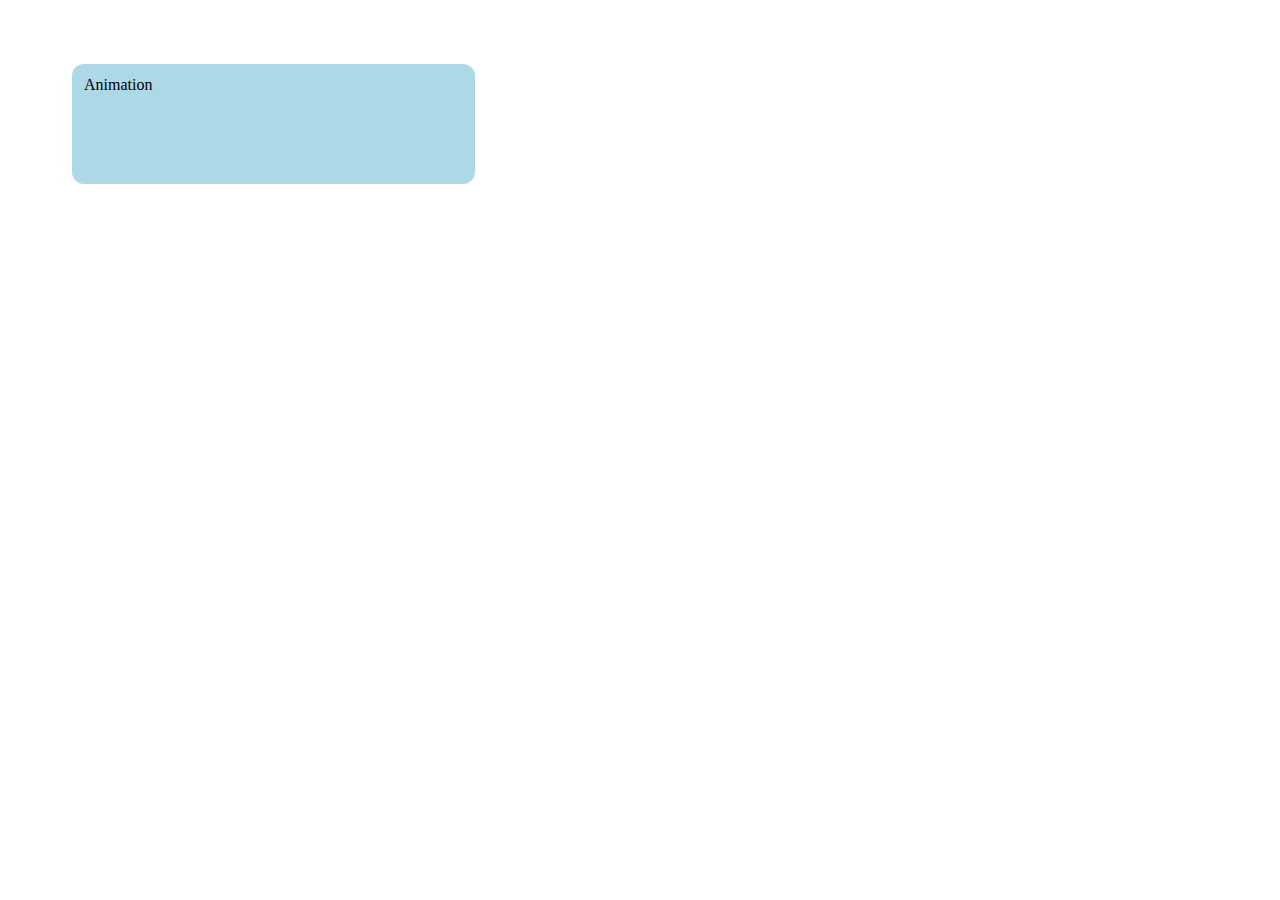
==== index.html @ ed57998a "css-animation by Transition" ====
<!DOCTYPE html>
<html lang="en">
<head>
    <meta charset="UTF-8">
    <meta name="viewport" content="width=device-width, initial-scale=1.0">
    <title>Document</title>
    <link rel="stylesheet" href="style.css">
</head>
<body>
  <div>Animation</div>
</body>
</html>
---- style.css ----
div{
    background-color: lightblue;
    width:30%;
    height:6em;
    border-radius:12px;
    padding:12px;
    margin:4em;
    /* transition-property: width;
    transition-duration: 1s;
    transition-timing-function: ease;
    transition-delay: 1s; */
    transition: width 1s ease 1s,transform 1s ease 0s;
}
div:hover{
    width:50%;
    transform: rotate(180deg);
}
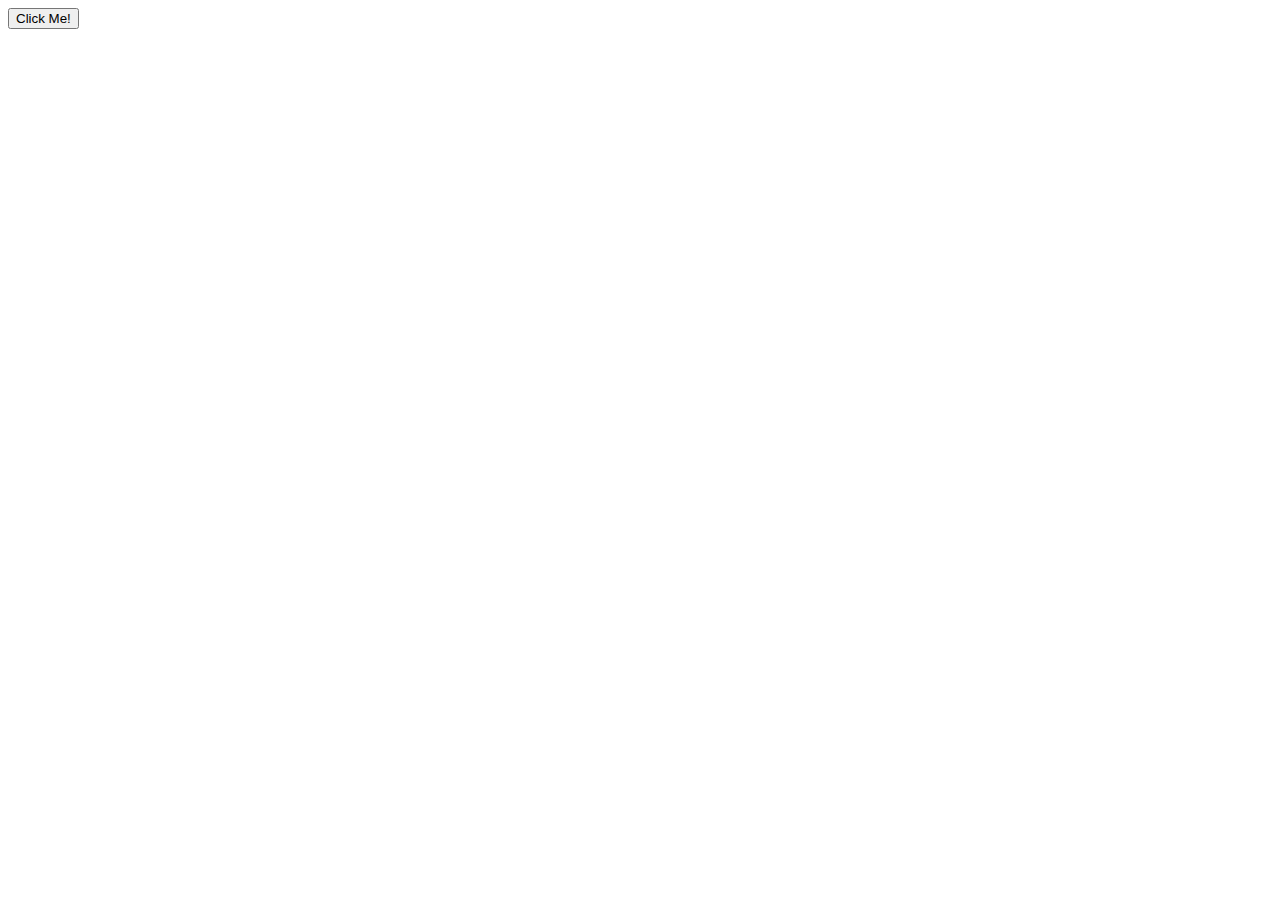
==== commit 50ebde42: "connecting html to js" ====
--- a/index.html
+++ b/index.html
@@ -3,10 +3,11 @@
 <head>
     <meta charset="UTF-8">
     <meta name="viewport" content="width=device-width, initial-scale=1.0">
-    <title>Document</title>
-    <link rel="stylesheet" href="style.css">
+    <title>Connecting html to javscript</title>
+    <script src="connect.js" defer></script>
 </head>
 <body>
-  <div>Animation</div>
+  <button>Click Me!</button>
+  
 </body>
 </html>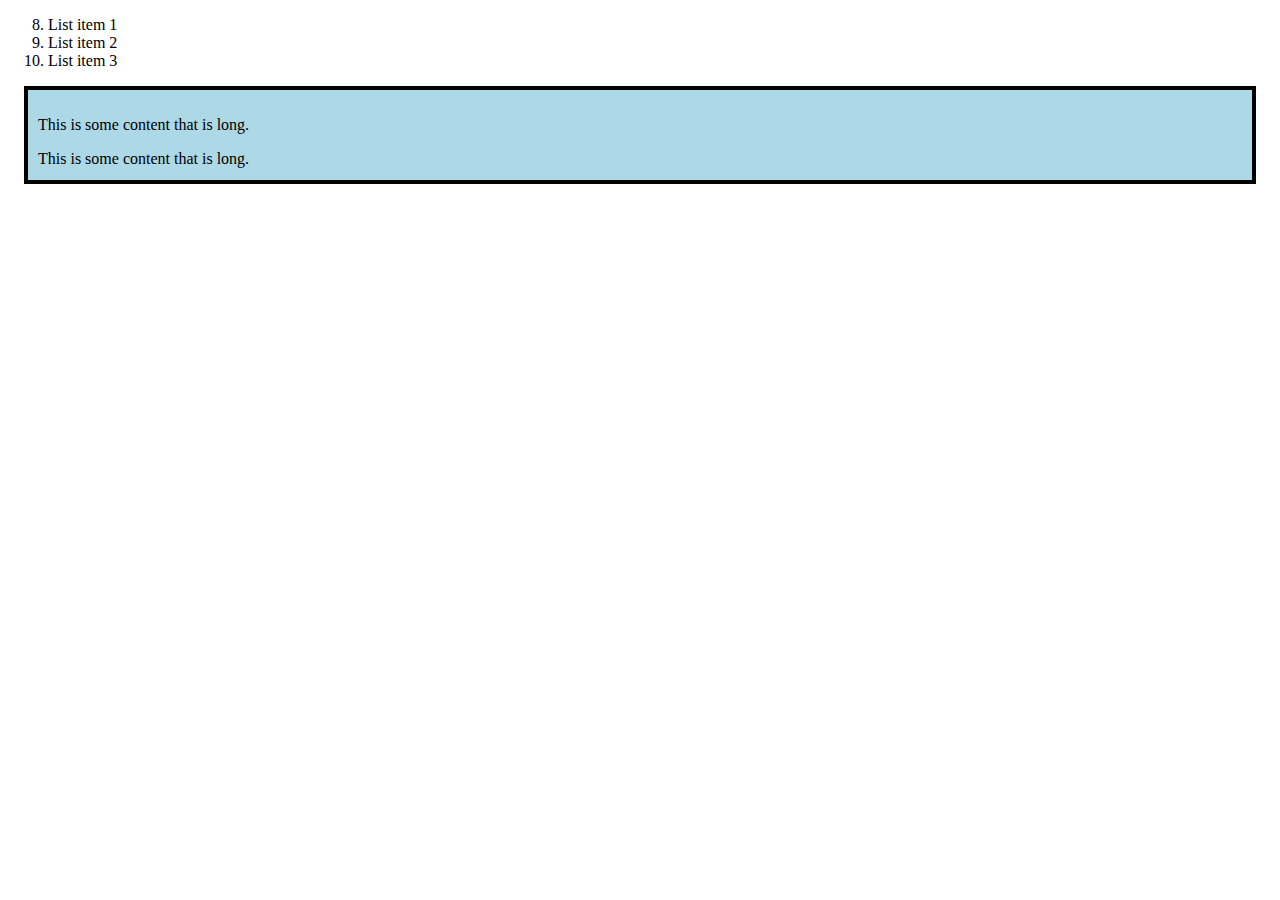
==== commit 283e6463: "Dom Manipulation" ====
--- a/index.html
+++ b/index.html
@@ -3,11 +3,28 @@
 <head>
     <meta charset="UTF-8">
     <meta name="viewport" content="width=device-width, initial-scale=1.0">
-    <title>Connecting html to javscript</title>
-    <script src="connect.js" defer></script>
+    <title>Dom manipulation</title>
+    <link href="./css/domManipulation.css" rel="styleSheet">
+    <script src="domManipulation.js" defer></script>
 </head>
 <body>
-  <button>Click Me!</button>
-  
+<ol>
+  <li class="list-item">List item 1</li>
+  <li id="second-li">List item 2</li>
+  <li>List item 3</li>
+</ol>
+
+<div id="scrollable">
+  <p>This is some content that is long.</p>
+  <p>This is some content that is long.</p>
+  <p>This is some content that is long.</p>
+  <p>This is some content that is long.</p>
+  <p>This is some content that is long.</p>
+  <p>This is some content that is long.</p>
+  <p>This is some content that is long.</p>
+  <p>This is some content that is long.</p>
+  <p>This is some content that is long.</p>
+  <p>This is some content that is long.</p>
+</div>
 </body>
 </html>--- a/css/domManipulation.css
+++ b/css/domManipulation.css
@@ -0,0 +1,9 @@
+#scrollable {
+ position: relative;
+ background-color: lightblue;
+ height:70px;
+ padding:10px;
+ border:4px solid black;
+ margin:1em;
+ overflow: auto;
+}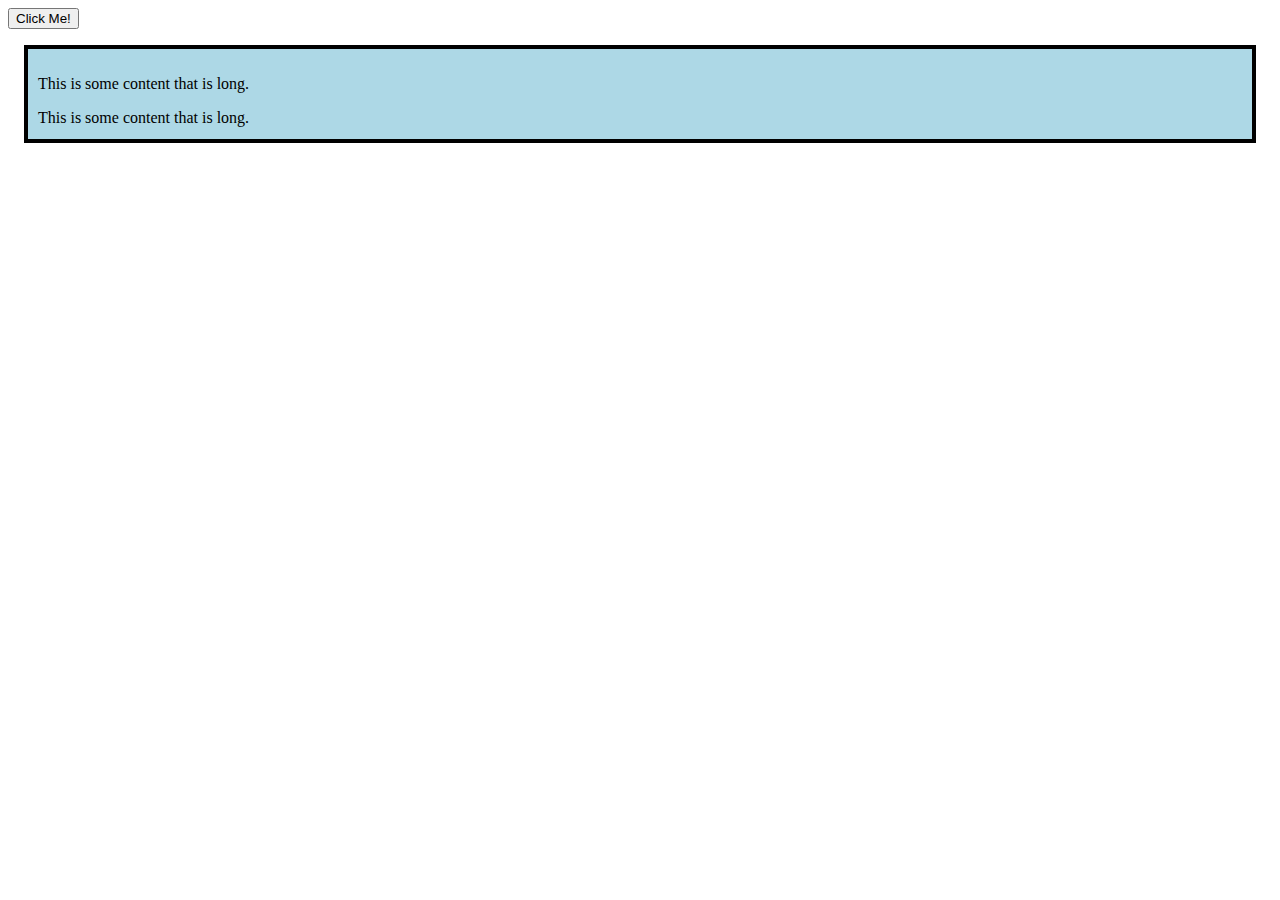
==== commit 26069d8c: "event-driven" ====
--- a/index.html
+++ b/index.html
@@ -4,15 +4,11 @@
     <meta charset="UTF-8">
     <meta name="viewport" content="width=device-width, initial-scale=1.0">
     <title>Dom manipulation</title>
-    <link href="./css/domManipulation.css" rel="styleSheet">
-    <script src="domManipulation.js" defer></script>
+    <link href="./css/eventDriven.css" rel="styleSheet">
+    <script src="eventDriven.js" defer></script>
 </head>
 <body>
-<ol>
-  <li class="list-item">List item 1</li>
-  <li id="second-li">List item 2</li>
-  <li>List item 3</li>
-</ol>
+<button draggable="true">Click Me!</button>
 
 <div id="scrollable">
   <p>This is some content that is long.</p>
--- a/css/eventDriven.css
+++ b/css/eventDriven.css
@@ -0,0 +1,9 @@
+#scrollable {
+    position: relative;
+    background-color: lightblue;
+    height:70px;
+    padding:10px;
+    border:4px solid black;
+    margin:1em;
+    overflow: auto;
+   }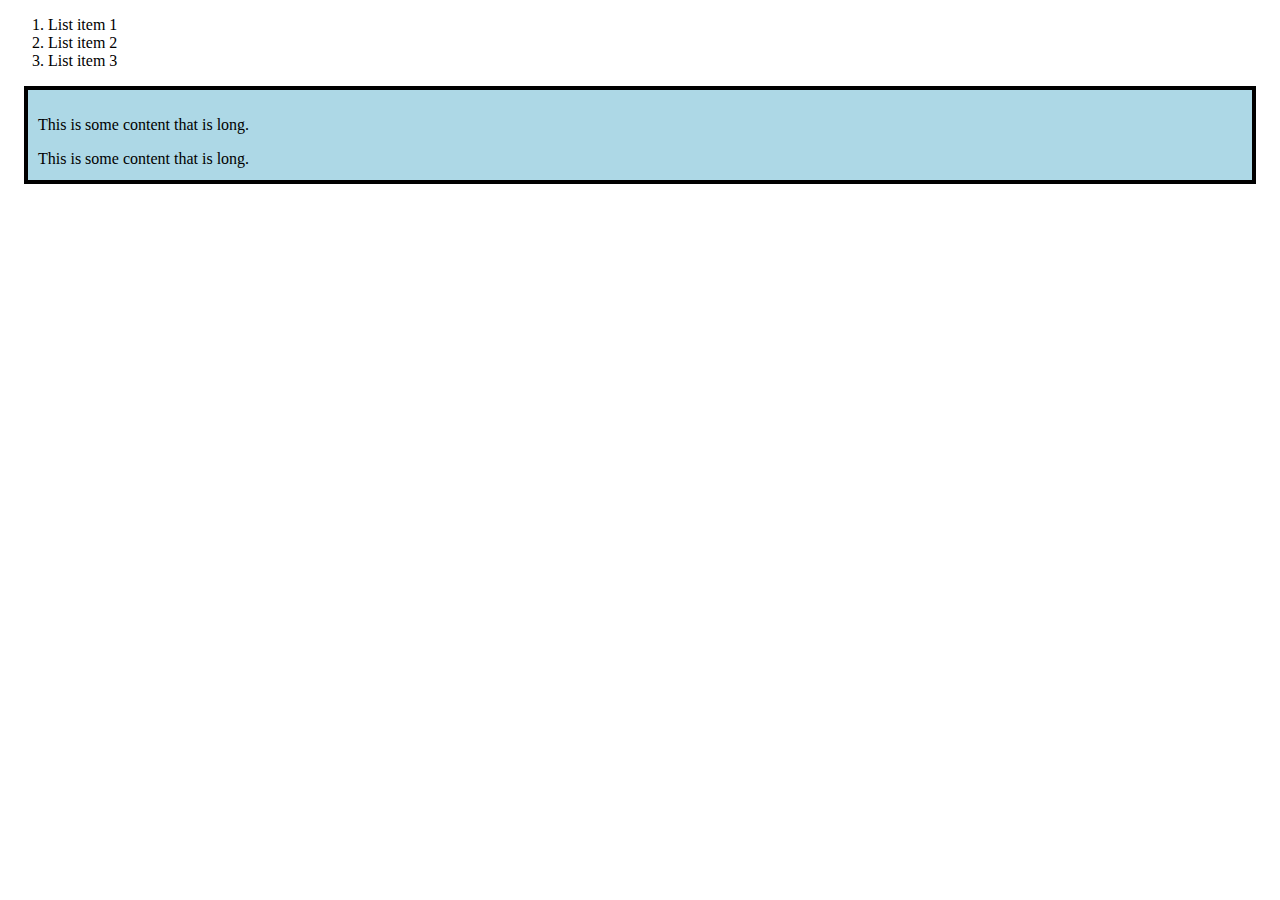
==== commit 0bf4045e: "Merge branch 'main' into dom2" ====
--- a/index.html
+++ b/index.html
@@ -8,7 +8,13 @@
     <script src="eventDriven.js" defer></script>
 </head>
 <body>
-<button draggable="true">Click Me!</button>
+
+<ol>
+  <li class="list-item">List item 1</li>
+  <li id="second-li">List item 2</li>
+  <li>List item 3</li>
+</ol>
+
 
 <div id="scrollable">
   <p>This is some content that is long.</p>
@@ -22,5 +28,6 @@
   <p>This is some content that is long.</p>
   <p>This is some content that is long.</p>
 </div>
+
 </body>
-</html>+</html>
